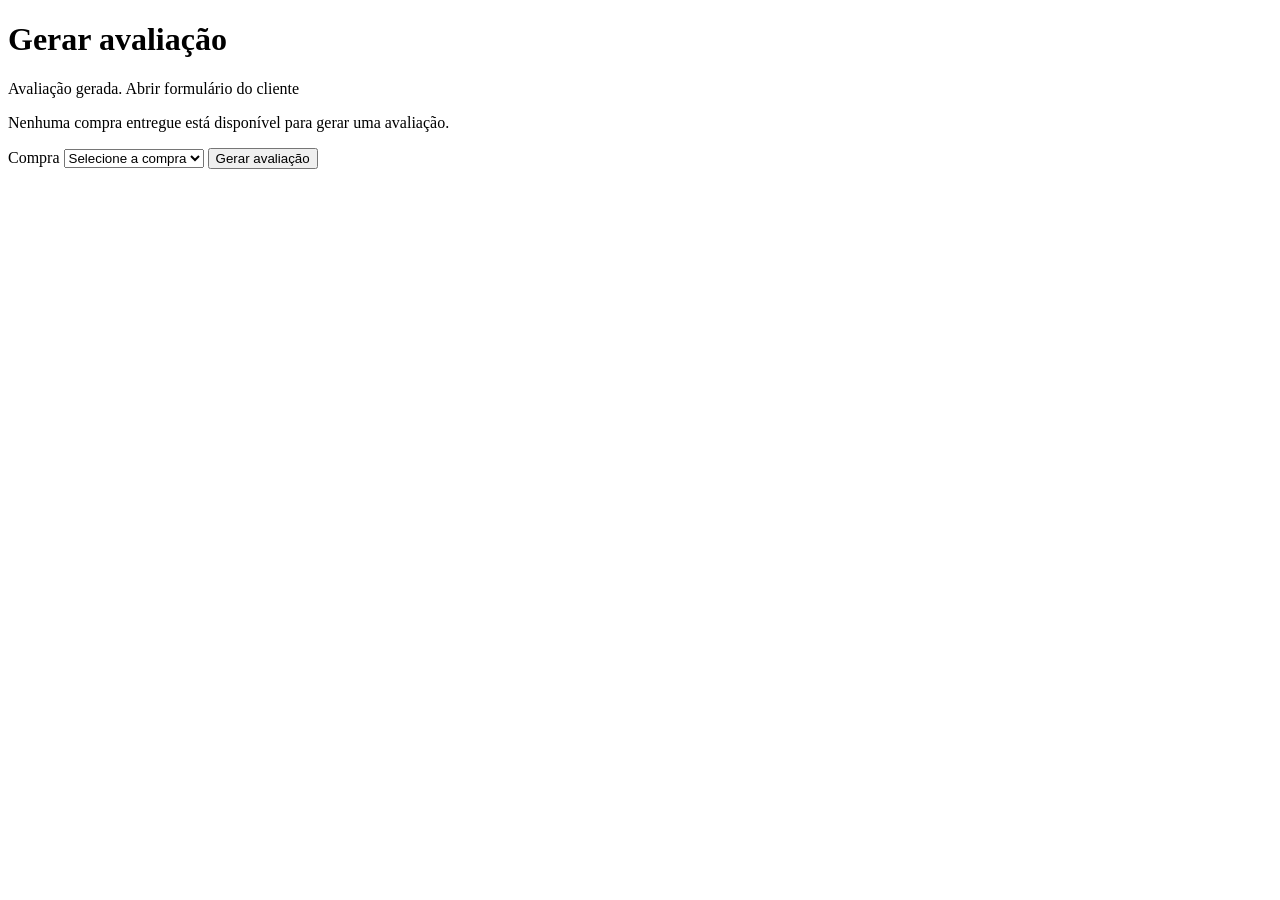
==== src/main/resources/templates/avaliacao-nova.html @ c831def8 "Cadastro de questões e avaliações + Tema - Outro" ====
<!DOCTYPE html>
<html lang="pt-BR" xmlns:th="http://www.thymeleaf.org">
<head>
    <meta charset="UTF-8">
    <meta name="viewport" content="width=device-width, initial-scale=1">
    <title>Gerar avaliação</title>
</head>
<body>
    <h1>Gerar avaliação</h1>

    <p th:if="${erro}" th:text="${erro}" role="alert"></p>

    <p th:if="${codigoGerado}" role="status">
        Avaliação gerada.
        <a th:href="@{/avaliacoes/{codigo}(codigo=${codigoGerado})}">
            Abrir formulário do cliente
        </a>
    </p>

    <p th:if="${compras.isEmpty()}">
        Nenhuma compra entregue está disponível para gerar uma avaliação.
    </p>

    <form th:unless="${compras.isEmpty()}"
          th:action="@{/avaliacoes/nova}" method="post">
        <label for="idCompra">Compra</label>
        <select id="idCompra" name="idCompra" required>
            <option value="">Selecione a compra</option>
            <option th:each="compra : ${compras}"
                    th:value="${compra.id()}"
                    th:text="|Compra ${compra.id()} — ${compra.categoria()} — ${compra.ocasiao()} — entrega em ${compra.dataEntrega()}|">
            </option>
        </select>

        <button type="submit">Gerar avaliação</button>
    </form>
</body>
</html>
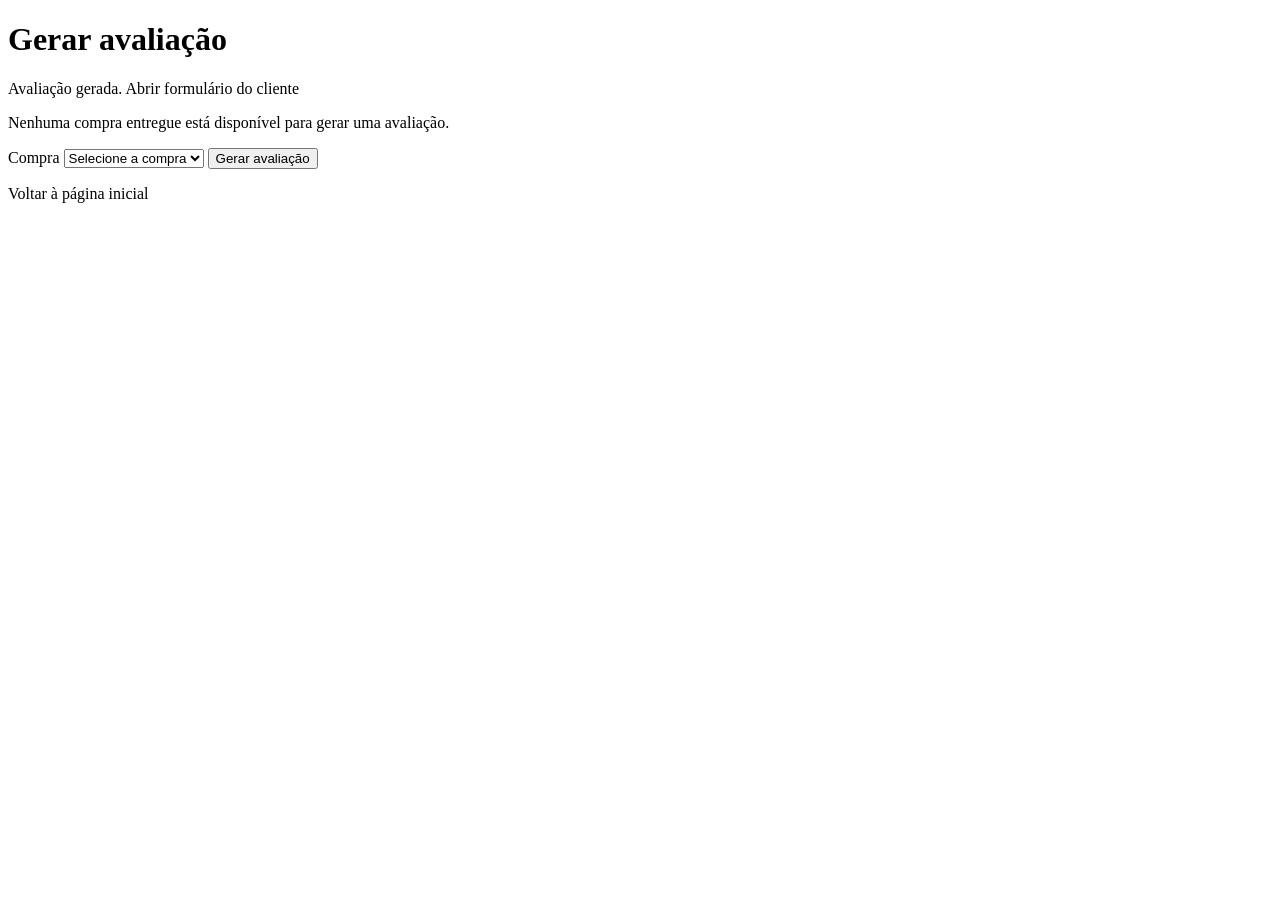
==== commit ac6edb41: "Carga ampliada, mudanças nos relatórios e navegação" ====
--- a/src/main/resources/templates/avaliacao-nova.html
+++ b/src/main/resources/templates/avaliacao-nova.html
@@ -33,6 +33,8 @@
         </select>
 
         <button type="submit">Gerar avaliação</button>
+
     </form>
+    <p><a th:href="@{/}">Voltar à página inicial</a></p>
 </body>
 </html>
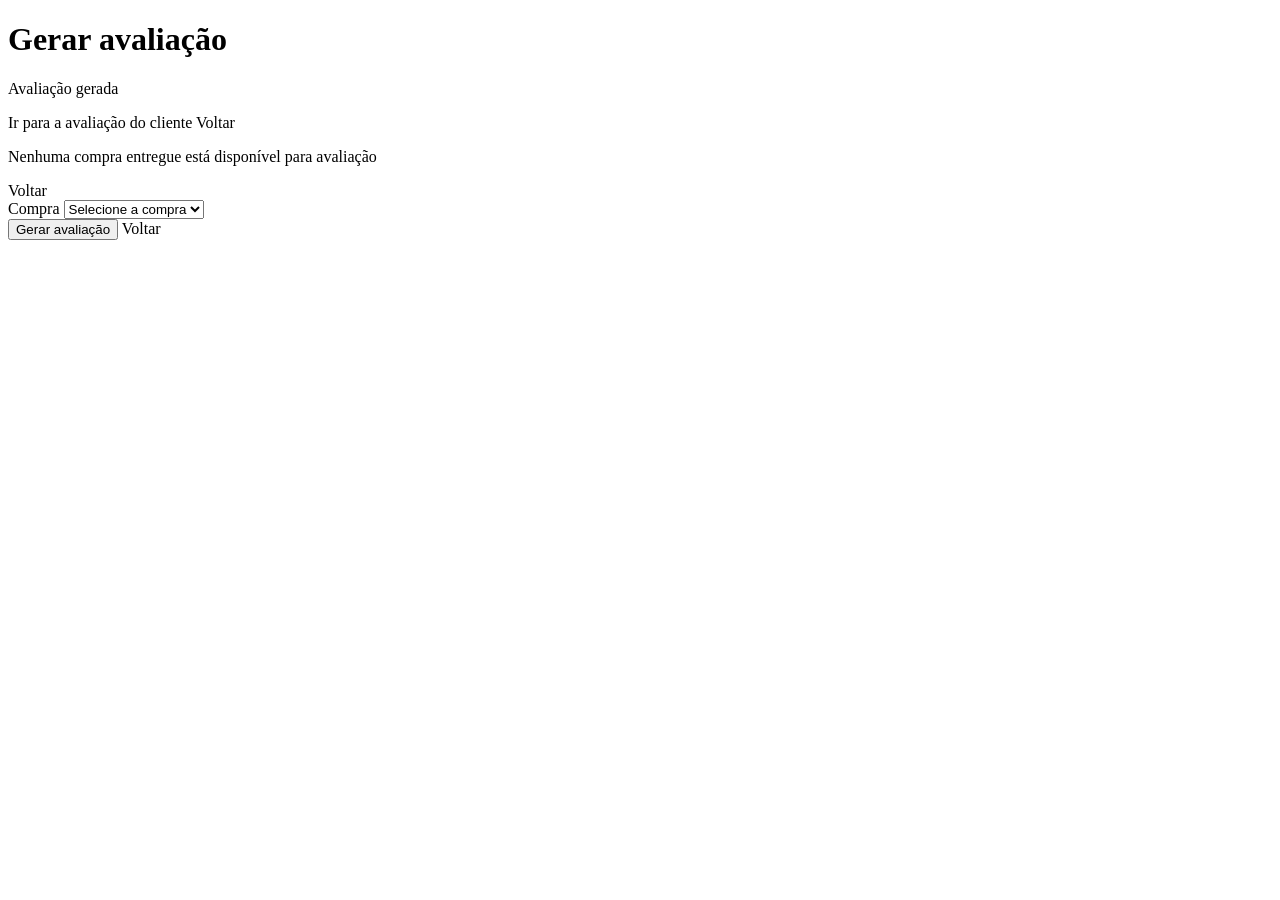
==== commit 13939d9d: "Finalização estilos e imagens README" ====
--- a/src/main/resources/templates/avaliacao-nova.html
+++ b/src/main/resources/templates/avaliacao-nova.html
@@ -3,25 +3,33 @@
 <head>
     <meta charset="UTF-8">
     <meta name="viewport" content="width=device-width, initial-scale=1">
+    <link rel="stylesheet" href="/css/estilo.css">
     <title>Gerar avaliação</title>
 </head>
 <body>
-    <h1>Gerar avaliação</h1>
+    <h1 class="titulo-questao">Gerar avaliação</h1>
 
-    <p th:if="${erro}" th:text="${erro}" role="alert"></p>
+    <p class="mensagem-cadastro mensagem-erro"
+       th:if="${erro}" th:text="${erro}" role="alert"></p>
 
-    <p th:if="${codigoGerado}" role="status">
-        Avaliação gerada.
-        <a th:href="@{/avaliacoes/{codigo}(codigo=${codigoGerado})}">
-            Abrir formulário do cliente
-        </a>
-    </p>
+    <div class="mensagem-cadastro" th:if="${codigoGerado != null}">
+        <p role="status">Avaliação gerada</p>
 
-    <p th:if="${compras.isEmpty()}">
-        Nenhuma compra entregue está disponível para gerar uma avaliação.
-    </p>
+        <div class="acoes-questao">
+            <a th:href="@{/avaliacoes/{codigo}(codigo=${codigoGerado})}"
+               class="botao-menu">Ir para a avaliação do cliente</a>
+            <a th:href="@{/}" class="botao-voltar">Voltar</a>
+        </div>
+    </div>
 
-    <form th:unless="${compras.isEmpty()}"
+    <div class="mensagem-cadastro"
+         th:if="${codigoGerado == null and compras.isEmpty()}">
+        <p>Nenhuma compra entregue está disponível para avaliação</p>
+        <a th:href="@{/}" class="botao-voltar">Voltar</a>
+    </div>
+
+    <form class="formulario-cadastro formulario-questao"
+          th:if="${codigoGerado == null and !compras.isEmpty()}"
           th:action="@{/avaliacoes/nova}" method="post">
         <label for="idCompra">Compra</label>
         <select id="idCompra" name="idCompra" required>
@@ -32,9 +40,10 @@
             </option>
         </select>
 
-        <button type="submit">Gerar avaliação</button>
-
+        <div class="acoes-questao">
+            <button type="submit" class="botao-menu">Gerar avaliação</button>
+            <a th:href="@{/}" class="botao-voltar">Voltar</a>
+        </div>
     </form>
-    <p><a th:href="@{/}">Voltar à página inicial</a></p>
 </body>
 </html>
